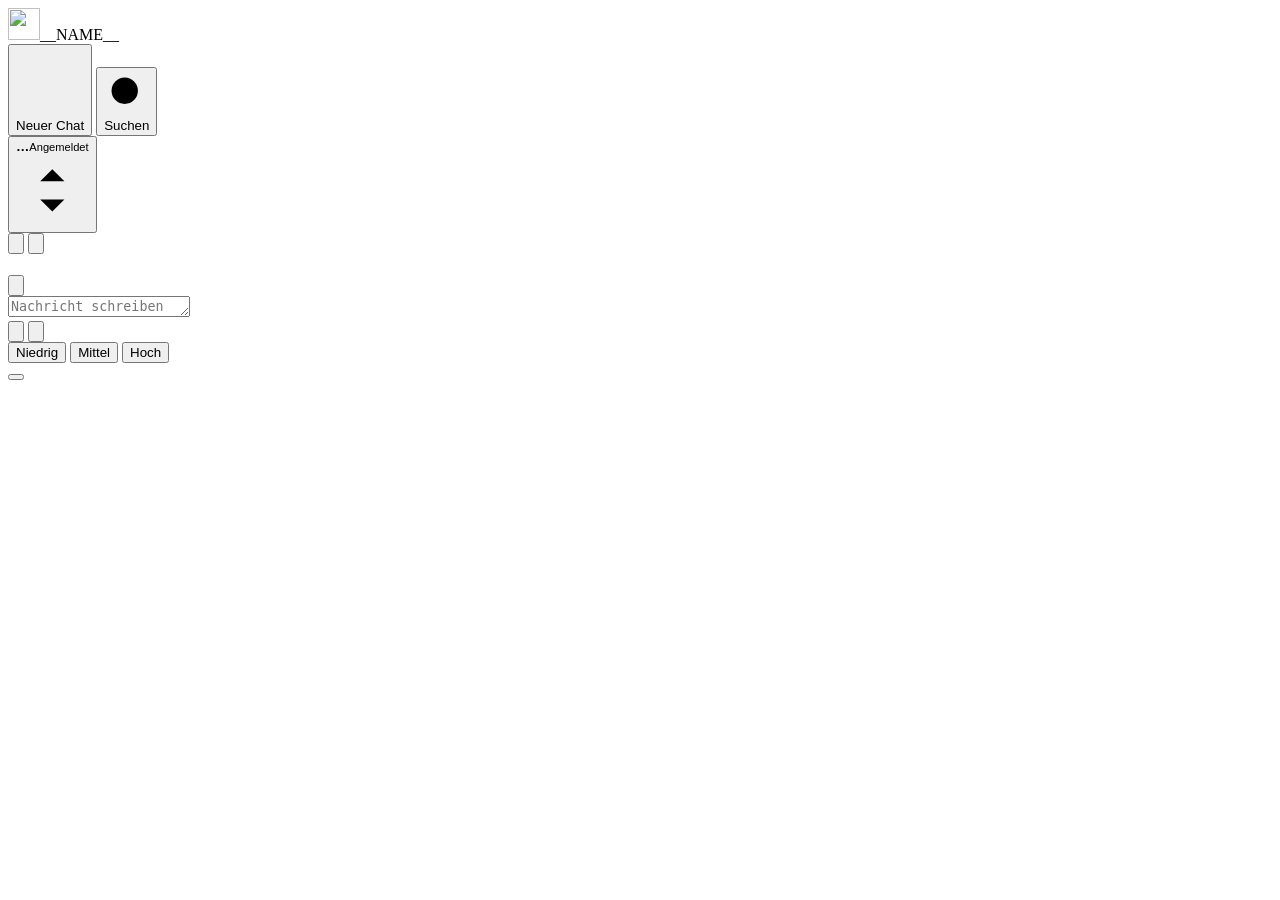
==== ki_chat/app/static/index.html @ 109cfd68 "KI Chat 0.26.1: erste Veröffentlichung des Add-ons Home-Assistant-Add-on „KI Chat“ (Claude-Chat im H" ====
<!doctype html>
<html lang="de" data-embed="__EMBED__" data-follow-ha="__FOLLOW__" data-logo-tile="__TILE__">
<head>
  <meta charset="utf-8">
  <meta name="viewport" content="width=device-width, initial-scale=1, viewport-fit=cover">
  <meta name="color-scheme" content="light dark">
  <title>__NAME__</title>
  <link rel="icon" type="image/png" href="branding/icon">
  <link rel="apple-touch-icon" href="branding/icon">
  <link rel="manifest" href="branding/manifest.webmanifest">
  <meta name="theme-color" content="#0A1120">
  <meta name="mobile-web-app-capable" content="yes">
  <meta name="apple-mobile-web-app-capable" content="yes">
  <meta name="apple-mobile-web-app-title" content="__NAME__">
  <meta name="apple-mobile-web-app-status-bar-style" content="black">
  <script src="static/theme-init.js?v=__V__"></script>
  <link rel="stylesheet" href="static/theme.css?v=__V__">
  <link rel="stylesheet" href="branding/theme.css">
  <link rel="stylesheet" href="static/style.css?v=__V__">
  <link rel="stylesheet" href="branding/custom.css">
</head>
<body>
  <div class="app" id="app">
    <aside class="sidebar" id="sidebar" aria-label="Chats">
      <div class="grip" aria-hidden="true"></div>
      <div class="side-head">
        <div class="brand"><img class="mark" src="branding/logo" width="32" height="32" alt=""><span class="brand-name">__NAME__</span></div>
        <nav class="side-nav" aria-label="Aktionen">
          <button class="nav-item" id="new-chat" type="button"><svg class="icon" viewBox="0 0 24 24" aria-hidden="true"><path d="M12 5v14M5 12h14"/></svg><span>Neuer Chat</span></button>
          <button class="nav-item" id="nav-search" type="button"><svg class="icon" viewBox="0 0 24 24" aria-hidden="true"><path d="M11 4a7 7 0 1 0 0 14 7 7 0 0 0 0-14z"/><path d="M16.5 16.5L21 21"/></svg><span>Suchen</span><kbd class="nav-key" aria-hidden="true"></kbd></button>
          <button class="nav-item" id="nav-schedules" type="button" hidden><svg class="icon" viewBox="0 0 24 24" aria-hidden="true"><path d="M12 4a8 8 0 1 0 0 16 8 8 0 0 0 0-16z"/><path d="M12 8v4.5l3 1.8"/></svg><span>Geplant</span></button>
        </nav>
      </div>
      <div class="side-scroll" id="side-scroll"></div>
      <div class="side-foot" id="side-foot">
        <button class="account" id="account" type="button" aria-haspopup="menu" aria-label="Konto und Einstellungen"><span class="avatar" id="avatar" aria-hidden="true"></span><span class="person-text"><b id="who">…</b><small>Angemeldet</small></span><svg class="icon chev" viewBox="0 0 24 24" aria-hidden="true"><path d="M8 9l4-4 4 4M8 15l4 4 4-4"/></svg></button>
      </div>
    </aside>
    <div class="scrim" id="drawer-scrim"></div>

    <main class="main">
      <div class="notices" id="notices" hidden></div>
      <div class="notices" id="limit-notices" hidden></div>
      <div class="notices" id="ov-notices" hidden></div>
      <header class="topbar" id="topbar">
        <button class="round-btn" id="side-toggle" type="button" aria-label="Seitenleiste ein- oder ausblenden" aria-expanded="true" title="Seitenleiste ein- oder ausblenden"><svg class="icon" viewBox="0 0 24 24" aria-hidden="true"><path d="M4 5h16v14H4zM9.5 5v14"/></svg></button>
        <button class="round-btn" id="menu" type="button" aria-label="Chats anzeigen"><svg class="icon ic-menu" viewBox="0 0 24 24" aria-hidden="true"><path d="M4 7h16M4 12h16M4 17h16"/></svg><svg class="icon ic-chats" viewBox="0 0 24 24" aria-hidden="true"><path d="M20 15a2 2 0 0 1-2 2H8l-4 4V6a2 2 0 0 1 2-2h12a2 2 0 0 1 2 2z"/></svg></button>
        <h1 class="title" id="chat-title"></h1>
        <span class="test-badge" id="test-badge" hidden>Testmodus</span>
        <button class="round-btn" id="new-chat-top" type="button" aria-label="Neuer Chat" title="Neuer Chat"><svg class="icon" viewBox="0 0 24 24" aria-hidden="true"><path d="M12 5v14M5 12h14"/></svg></button>
      </header>

      <section class="messages" id="messages" tabindex="-1">
        <div class="thread" id="thread"></div>
      </section>

      <section class="schedules" id="schedules" hidden tabindex="-1" aria-label="Geplante Aufgaben">
        <div class="sched-wrap" id="sched-wrap"></div>
      </section>

      <form class="composer" id="composer" autocomplete="off">
        <div class="composer-box">
          <div class="attach-tray" id="attach-tray" hidden></div>
          <input type="file" id="file-input" multiple hidden tabindex="-1" accept="image/*,.pdf,.docx,.xlsx,text/*,.md,.csv,.tsv,.json,.yaml,.yml,.xml,.log,.py,.js,.ts,.sh,.ps1,.ini,.conf,.cfg,.toml,.sql,.html,.css">
          <textarea id="input" rows="1" placeholder="Nachricht schreiben" aria-label="Nachricht" maxlength="20000"></textarea>
          <div class="composer-row">
            <div class="composer-tools">
              <button class="attach" id="menu-composer" type="button" aria-label="Chats anzeigen"><svg class="icon" viewBox="0 0 24 24" aria-hidden="true"><path d="M20 15a2 2 0 0 1-2 2H8l-4 4V6a2 2 0 0 1 2-2h12a2 2 0 0 1 2 2z"/></svg></button>
              <button class="attach has-tip" id="attach" type="button" aria-label="Dateien hochladen oder hinzufügen" data-tip="Dateien hochladen oder hinzufügen"><svg class="icon" viewBox="0 0 24 24" aria-hidden="true"><path d="M20.5 11.5l-8.2 8.2a5 5 0 0 1-7.1-7.1l8.5-8.5a3.3 3.3 0 0 1 4.7 4.7l-8.5 8.5a1.7 1.7 0 0 1-2.4-2.4l7.8-7.8"/></svg></button>
              <div class="seg small" id="effort" role="radiogroup" aria-label="Denkaufwand">
                <button type="button" role="radio" data-value="low">Niedrig</button>
                <button type="button" role="radio" data-value="medium">Mittel</button>
                <button type="button" role="radio" data-value="high">Hoch</button>
              </div>
              <button class="attach tools-btn has-tip" id="tools" type="button" aria-label="Modell und Websuche" aria-haspopup="menu" aria-expanded="false" data-tip="Modell und Websuche" hidden><svg class="icon" viewBox="0 0 24 24" aria-hidden="true"><path d="M4 7h9M17 7h3M4 17h3M11 17h9"/><path d="M13 5v4M7 15v4"/></svg><span class="tools-name" id="tools-name"></span></button>
            </div>
            <button class="send" id="send" type="submit" aria-label="Senden"></button>
          </div>
        </div>
      </form>
    </main>
  </div>

  <div class="scrim" id="sheet-scrim"></div>
  <div class="sheet" id="sheet" role="dialog" aria-modal="true" aria-labelledby="sheet-title" hidden>
    <div class="grip" aria-hidden="true"></div>
    <div class="sheet-head">
      <h3 id="sheet-title"></h3>
      <button type="button" class="sheet-close" id="sheet-close" aria-label="Schließen"></button>
    </div>
    <p class="sheet-sub" id="sheet-sub"></p>
    <label class="sheet-label" id="sheet-label" for="sheet-input" hidden></label>
    <input class="field" id="sheet-input" type="text" maxlength="120" aria-labelledby="sheet-title">
    <textarea class="field area" id="sheet-text" rows="7" maxlength="4000" aria-labelledby="sheet-title" hidden></textarea>
    <p class="sheet-count" id="sheet-count" hidden></p>
    <div class="sheet-list" id="sheet-list" hidden></div>
    <div class="sheet-panel" id="sheet-panel" hidden></div>
    <div class="sheet-actions" id="sheet-actions">
      <button type="button" class="pill ghost" id="sheet-cancel">Abbrechen</button>
      <button type="button" class="pill primary" id="sheet-ok"></button>
    </div>
  </div>

  <div class="drop-hint" id="drop-hint" hidden><span>Dateien hier ablegen</span></div>
  <div class="toast" id="toast" role="status" aria-live="polite" hidden></div>

  <script src="branding/lang.js?v=__V__"></script>
  <script src="static/i18n.js?v=__V__"></script>
  <script src="static/markdown.js?v=__V__"></script>
  <script src="static/app.js?v=__V__"></script>
</body>
</html>
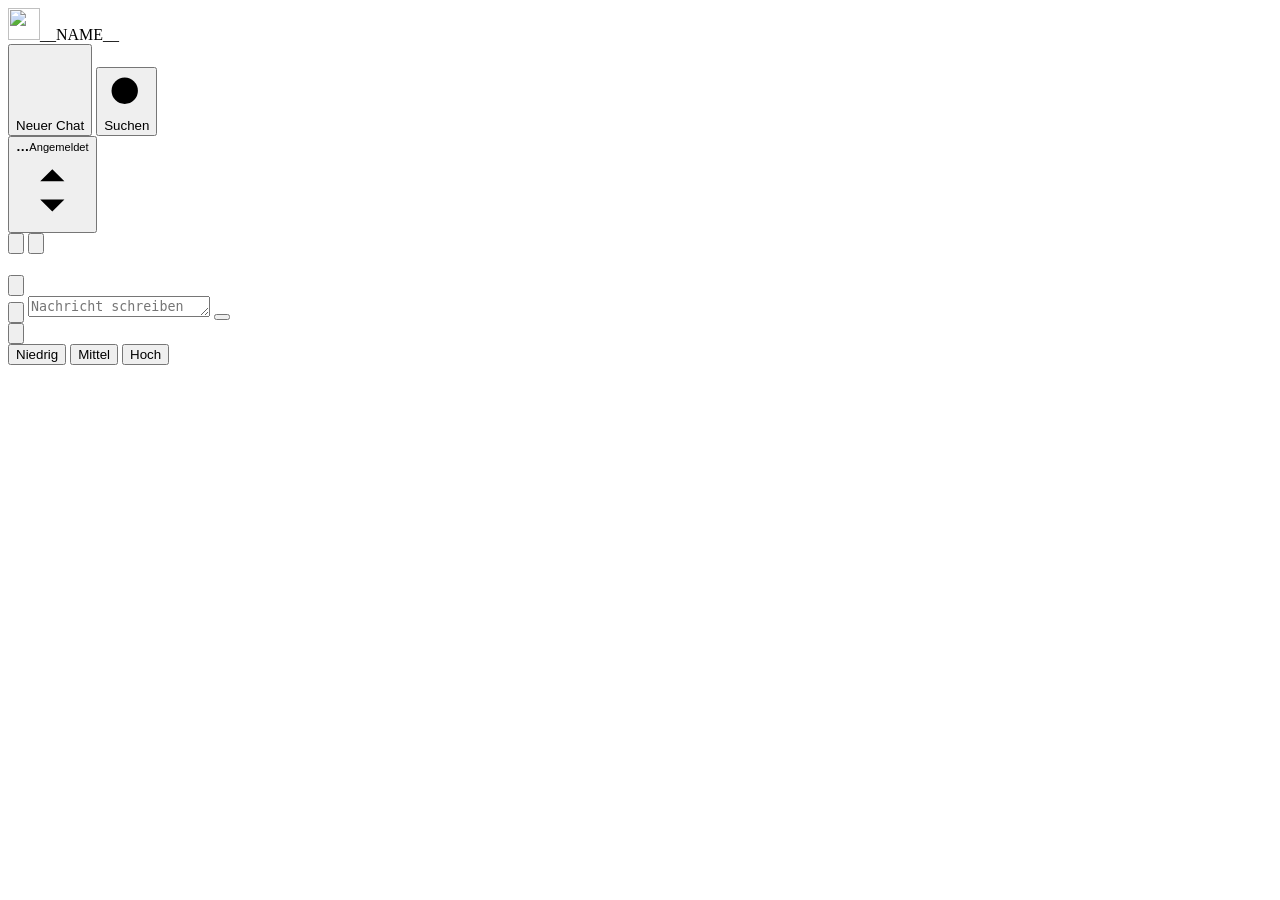
==== commit 1914f94e: "0.27.2: Nutzungslimit und Rückfragen über dem Eingabefeld, kompaktere Eingabe, neue Tastenkürzel Co-" ====
--- a/ki_chat/app/static/index.html
+++ b/ki_chat/app/static/index.html
@@ -26,9 +26,9 @@
       <div class="side-head">
         <div class="brand"><img class="mark" src="branding/logo" width="32" height="32" alt=""><span class="brand-name">__NAME__</span></div>
         <nav class="side-nav" aria-label="Aktionen">
-          <button class="nav-item" id="new-chat" type="button"><svg class="icon" viewBox="0 0 24 24" aria-hidden="true"><path d="M12 5v14M5 12h14"/></svg><span>Neuer Chat</span></button>
-          <button class="nav-item" id="nav-search" type="button"><svg class="icon" viewBox="0 0 24 24" aria-hidden="true"><path d="M11 4a7 7 0 1 0 0 14 7 7 0 0 0 0-14z"/><path d="M16.5 16.5L21 21"/></svg><span>Suchen</span><kbd class="nav-key" aria-hidden="true"></kbd></button>
-          <button class="nav-item" id="nav-schedules" type="button" hidden><svg class="icon" viewBox="0 0 24 24" aria-hidden="true"><path d="M12 4a8 8 0 1 0 0 16 8 8 0 0 0 0-16z"/><path d="M12 8v4.5l3 1.8"/></svg><span>Geplant</span></button>
+          <button class="nav-item" id="new-chat" type="button"><svg class="icon" viewBox="0 0 24 24" aria-hidden="true"><path d="M12 5v14M5 12h14"/></svg><span>Neuer Chat</span><kbd class="nav-key" data-key="O" aria-hidden="true"></kbd></button>
+          <button class="nav-item" id="nav-search" type="button"><svg class="icon" viewBox="0 0 24 24" aria-hidden="true"><path d="M11 4a7 7 0 1 0 0 14 7 7 0 0 0 0-14z"/><path d="M16.5 16.5L21 21"/></svg><span>Suchen</span><kbd class="nav-key" data-key="F" aria-hidden="true"></kbd></button>
+          <button class="nav-item" id="nav-schedules" type="button" hidden><svg class="icon" viewBox="0 0 24 24" aria-hidden="true"><path d="M12 4a8 8 0 1 0 0 16 8 8 0 0 0 0-16z"/><path d="M12 8v4.5l3 1.8"/></svg><span>Geplant</span><kbd class="nav-key" data-key="G" aria-hidden="true"></kbd></button>
         </nav>
       </div>
       <div class="side-scroll" id="side-scroll"></div>
@@ -40,7 +40,6 @@
 
     <main class="main">
       <div class="notices" id="notices" hidden></div>
-      <div class="notices" id="limit-notices" hidden></div>
       <div class="notices" id="ov-notices" hidden></div>
       <header class="topbar" id="topbar">
         <button class="round-btn" id="side-toggle" type="button" aria-label="Seitenleiste ein- oder ausblenden" aria-expanded="true" title="Seitenleiste ein- oder ausblenden"><svg class="icon" viewBox="0 0 24 24" aria-hidden="true"><path d="M4 5h16v14H4zM9.5 5v14"/></svg></button>
@@ -59,22 +58,28 @@
       </section>
 
       <form class="composer" id="composer" autocomplete="off">
+        <div class="dock" id="dock" role="region" aria-live="polite" aria-label="Hinweise und Rückfragen" hidden>
+          <div class="notices" id="limit-notices" hidden></div>
+          <div class="dock-asks" id="dock-asks"></div>
+        </div>
         <div class="composer-box">
           <div class="attach-tray" id="attach-tray" hidden></div>
-          <input type="file" id="file-input" multiple hidden tabindex="-1" accept="image/*,.pdf,.docx,.xlsx,text/*,.md,.csv,.tsv,.json,.yaml,.yml,.xml,.log,.py,.js,.ts,.sh,.ps1,.ini,.conf,.cfg,.toml,.sql,.html,.css">
-          <textarea id="input" rows="1" placeholder="Nachricht schreiben" aria-label="Nachricht" maxlength="20000"></textarea>
-          <div class="composer-row">
-            <div class="composer-tools">
-              <button class="attach" id="menu-composer" type="button" aria-label="Chats anzeigen"><svg class="icon" viewBox="0 0 24 24" aria-hidden="true"><path d="M20 15a2 2 0 0 1-2 2H8l-4 4V6a2 2 0 0 1 2-2h12a2 2 0 0 1 2 2z"/></svg></button>
-              <button class="attach has-tip" id="attach" type="button" aria-label="Dateien hochladen oder hinzufügen" data-tip="Dateien hochladen oder hinzufügen"><svg class="icon" viewBox="0 0 24 24" aria-hidden="true"><path d="M20.5 11.5l-8.2 8.2a5 5 0 0 1-7.1-7.1l8.5-8.5a3.3 3.3 0 0 1 4.7 4.7l-8.5 8.5a1.7 1.7 0 0 1-2.4-2.4l7.8-7.8"/></svg></button>
-              <div class="seg small" id="effort" role="radiogroup" aria-label="Denkaufwand">
-                <button type="button" role="radio" data-value="low">Niedrig</button>
-                <button type="button" role="radio" data-value="medium">Mittel</button>
-                <button type="button" role="radio" data-value="high">Hoch</button>
-              </div>
-              <button class="attach tools-btn has-tip" id="tools" type="button" aria-label="Modell und Websuche" aria-haspopup="menu" aria-expanded="false" data-tip="Modell und Websuche" hidden><svg class="icon" viewBox="0 0 24 24" aria-hidden="true"><path d="M4 7h9M17 7h3M4 17h3M11 17h9"/><path d="M13 5v4M7 15v4"/></svg><span class="tools-name" id="tools-name"></span></button>
+          <input type="file" id="file-input" multiple hidden tabindex="-1" accept="image/*,.pdf,.docx,.xlsx,.pptx,text/*,.md,.csv,.tsv,.json,.yaml,.yml,.xml,.log,.py,.js,.ts,.sh,.ps1,.ini,.conf,.cfg,.toml,.sql,.html,.css">
+          <div class="composer-main">
+            <button class="attach has-tip" id="attach" type="button" aria-label="Dateien hochladen oder hinzufügen" data-tip="Dateien hochladen oder hinzufügen"><svg class="icon" viewBox="0 0 24 24" aria-hidden="true"><path d="M20.5 11.5l-8.2 8.2a5 5 0 0 1-7.1-7.1l8.5-8.5a3.3 3.3 0 0 1 4.7 4.7l-8.5 8.5a1.7 1.7 0 0 1-2.4-2.4l7.8-7.8"/></svg></button>
+            <textarea id="input" rows="1" placeholder="Nachricht schreiben" aria-label="Nachricht" maxlength="20000"></textarea>
+            <button class="send" id="send" type="submit" aria-label="Senden"></button>
+          </div>
+        </div>
+        <div class="composer-foot">
+          <button class="attach" id="menu-composer" type="button" aria-label="Chats anzeigen"><svg class="icon" viewBox="0 0 24 24" aria-hidden="true"><path d="M20 15a2 2 0 0 1-2 2H8l-4 4V6a2 2 0 0 1 2-2h12a2 2 0 0 1 2 2z"/></svg></button>
+          <div class="composer-tools">
+            <button class="attach tools-btn has-tip" id="tools" type="button" aria-label="Modell und Websuche" aria-haspopup="menu" aria-expanded="false" data-tip="Modell und Websuche" hidden><svg class="icon" viewBox="0 0 24 24" aria-hidden="true"><path d="M4 7h9M17 7h3M4 17h3M11 17h9"/><path d="M13 5v4M7 15v4"/></svg><span class="tools-name" id="tools-name"></span></button>
+            <div class="seg small" id="effort" role="radiogroup" aria-label="Denkaufwand">
+              <button type="button" role="radio" data-value="low">Niedrig</button>
+              <button type="button" role="radio" data-value="medium">Mittel</button>
+              <button type="button" role="radio" data-value="high">Hoch</button>
             </div>
-            <button class="send" id="send" type="submit" aria-label="Senden"></button>
           </div>
         </div>
       </form>
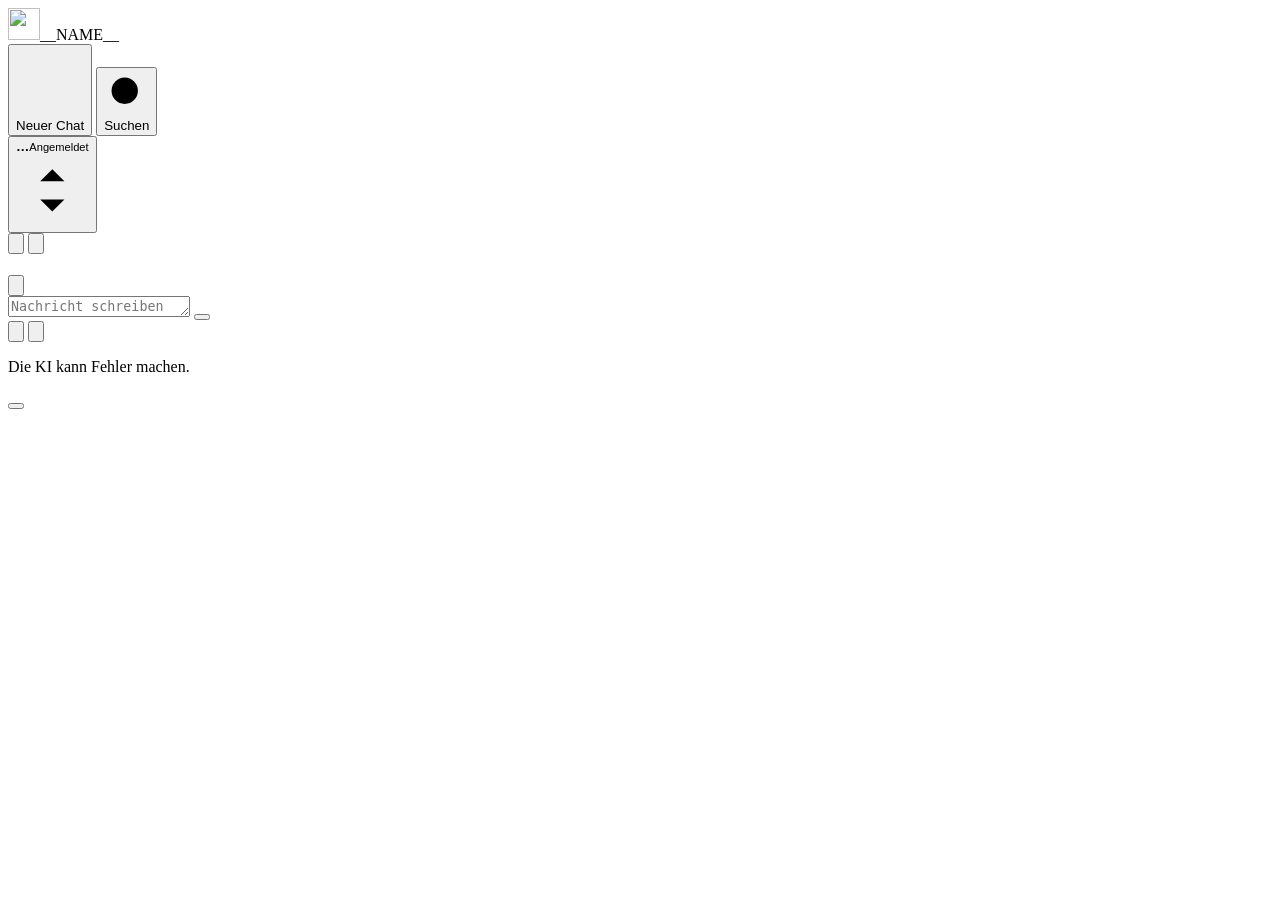
==== commit 13897990: "0.27.4: Eingabe wie in Claude (mittige Knöpfe, Fußzeile, Modell-/Aufwand-Menü), Hinweise als eigene " ====
--- a/ki_chat/app/static/index.html
+++ b/ki_chat/app/static/index.html
@@ -66,21 +66,15 @@
           <div class="attach-tray" id="attach-tray" hidden></div>
           <input type="file" id="file-input" multiple hidden tabindex="-1" accept="image/*,.pdf,.docx,.xlsx,.pptx,text/*,.md,.csv,.tsv,.json,.yaml,.yml,.xml,.log,.py,.js,.ts,.sh,.ps1,.ini,.conf,.cfg,.toml,.sql,.html,.css">
           <div class="composer-main">
-            <button class="attach has-tip" id="attach" type="button" aria-label="Dateien hochladen oder hinzufügen" data-tip="Dateien hochladen oder hinzufügen"><svg class="icon" viewBox="0 0 24 24" aria-hidden="true"><path d="M20.5 11.5l-8.2 8.2a5 5 0 0 1-7.1-7.1l8.5-8.5a3.3 3.3 0 0 1 4.7 4.7l-8.5 8.5a1.7 1.7 0 0 1-2.4-2.4l7.8-7.8"/></svg></button>
             <textarea id="input" rows="1" placeholder="Nachricht schreiben" aria-label="Nachricht" maxlength="20000"></textarea>
             <button class="send" id="send" type="submit" aria-label="Senden"></button>
           </div>
         </div>
         <div class="composer-foot">
           <button class="attach" id="menu-composer" type="button" aria-label="Chats anzeigen"><svg class="icon" viewBox="0 0 24 24" aria-hidden="true"><path d="M20 15a2 2 0 0 1-2 2H8l-4 4V6a2 2 0 0 1 2-2h12a2 2 0 0 1 2 2z"/></svg></button>
-          <div class="composer-tools">
-            <button class="attach tools-btn has-tip" id="tools" type="button" aria-label="Modell und Websuche" aria-haspopup="menu" aria-expanded="false" data-tip="Modell und Websuche" hidden><svg class="icon" viewBox="0 0 24 24" aria-hidden="true"><path d="M4 7h9M17 7h3M4 17h3M11 17h9"/><path d="M13 5v4M7 15v4"/></svg><span class="tools-name" id="tools-name"></span></button>
-            <div class="seg small" id="effort" role="radiogroup" aria-label="Denkaufwand">
-              <button type="button" role="radio" data-value="low">Niedrig</button>
-              <button type="button" role="radio" data-value="medium">Mittel</button>
-              <button type="button" role="radio" data-value="high">Hoch</button>
-            </div>
-          </div>
+          <button class="attach has-tip" id="attach" type="button" aria-label="Dateien hochladen oder hinzufügen" data-tip="Dateien hochladen oder hinzufügen"><svg class="icon" viewBox="0 0 24 24" aria-hidden="true"><path d="M20.5 11.5l-8.2 8.2a5 5 0 0 1-7.1-7.1l8.5-8.5a3.3 3.3 0 0 1 4.7 4.7l-8.5 8.5a1.7 1.7 0 0 1-2.4-2.4l7.8-7.8"/></svg></button>
+          <p class="foot-note">Die KI kann Fehler machen.</p>
+          <button class="tools-btn" id="tools" type="button" aria-label="Modell, Aufwand und Websuche" aria-haspopup="menu" aria-expanded="false"><span class="tools-name" id="tools-name"></span><span class="tools-effort" id="tools-effort"></span></button>
         </div>
       </form>
     </main>
